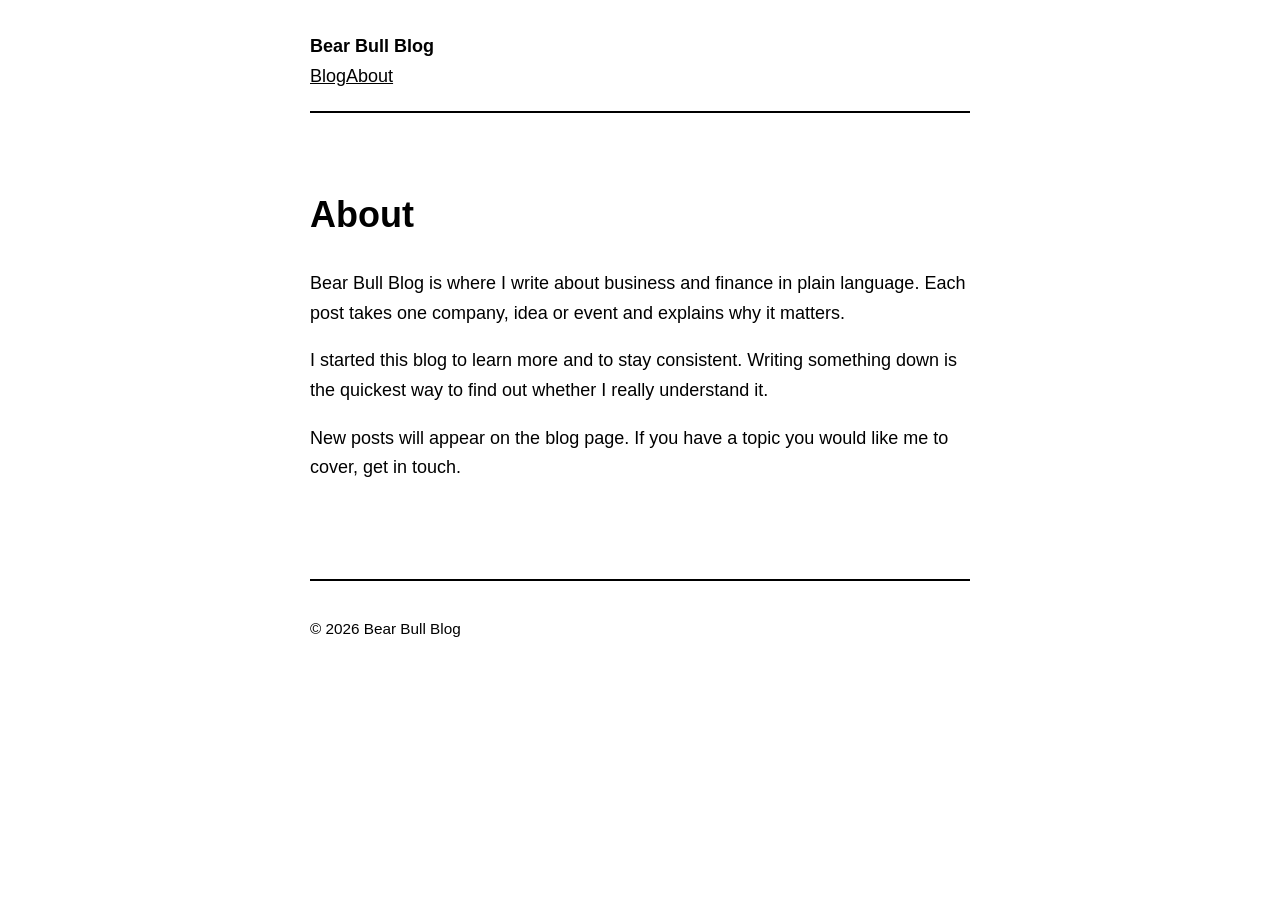
==== about.html @ 7e6313e0 "Add files via upload" ====
<!DOCTYPE html>
<html lang="en">
<head>
  <meta charset="UTF-8">
  <meta name="viewport" content="width=device-width, initial-scale=1">
  <title>About | Bear Bull Blog</title>
  <meta name="description" content="About Bear Bull Blog.">
  <link rel="stylesheet" href="style.css">
</head>
<body>
  <div class="wrap">
    <header class="site-header">
      <a class="site-name" href="index.html">Bear Bull Blog</a>
      <nav><a href="index.html">Blog</a><a href="about.html">About</a></nav>
    </header>

    <main class="about">
      <h1>About</h1>

      <p>Bear Bull Blog is where I write about business and finance in plain language. Each post takes one company, idea or event and explains why it matters.</p>

      <p>I started this blog to learn more and to stay consistent. Writing something down is the quickest way to find out whether I really understand it.</p>

      <p>New posts will appear on the blog page. If you have a topic you would like me to cover, get in touch.</p>
    </main>
  </div>

  <footer class="site-footer">
    <p>&copy; 2026 Bear Bull Blog</p>
  </footer>
</body>
</html>
---- style.css ----
* {
  box-sizing: border-box;
}

html {
  font-family: Arial, Helvetica, sans-serif;
  font-size: 18px;
  background: #fff;
  color: #000;
}

body {
  margin: 0;
  padding: 0 24px 96px;
  line-height: 1.65;
}

a {
  color: #000;
}

a:focus-visible {
  outline: 3px solid #000;
  outline-offset: 3px;
}

.wrap {
  max-width: 660px;
  margin: 0 auto;
}

/* Site header */
.site-header {
  padding: 32px 0 20px;
  border-bottom: 2px solid #000;
  margin-bottom: 72px;
}

.site-name {
  font-size: 1rem;
  font-weight: 700;
  text-decoration: none;
}

/* Home page */
.intro {
  font-size: 1rem;
  margin: 0 0 56px;
}

.post-link {
  display: block;
  text-decoration: none;
  padding: 24px;
  margin: 0 -24px;
}

.post-link:hover,
.post-link:focus-visible {
  background: #000;
  color: #fff;
  outline-offset: -3px;
}

.post-link:focus-visible {
  outline-color: #fff;
}

.post-link h2 {
  font-size: 2.4rem;
  line-height: 1.15;
  letter-spacing: -0.02em;
  margin: 0 0 12px;
}

.post-link p {
  margin: 0;
}

.meta {
  font-size: 0.85rem;
  margin: 0 0 12px;
}

/* Post page */
article h1 {
  font-size: 3rem;
  line-height: 1.1;
  letter-spacing: -0.03em;
  margin: 0 0 16px;
}

article .meta {
  margin-bottom: 56px;
}

article h2 {
  font-size: 1.4rem;
  line-height: 1.25;
  margin: 56px 0 12px;
}

article p {
  margin: 0 0 1.2em;
}

blockquote {
  margin: 40px 0;
  padding: 0 0 0 24px;
  border-left: 4px solid #000;
  font-size: 1.35rem;
  font-weight: 700;
  line-height: 1.4;
}

.back {
  display: inline-block;
  margin-top: 72px;
  font-weight: 700;
}

/* Footer */
.site-footer {
  max-width: 660px;
  margin: 96px auto 0;
  padding-top: 20px;
  border-top: 2px solid #000;
  font-size: 0.85rem;
}

@media (max-width: 600px) {
  html {
    font-size: 17px;
  }

  .post-link h2 {
    font-size: 1.9rem;
  }

  article h1 {
    font-size: 2.3rem;
  }

  .site-header {
    margin-bottom: 48px;
  }
}
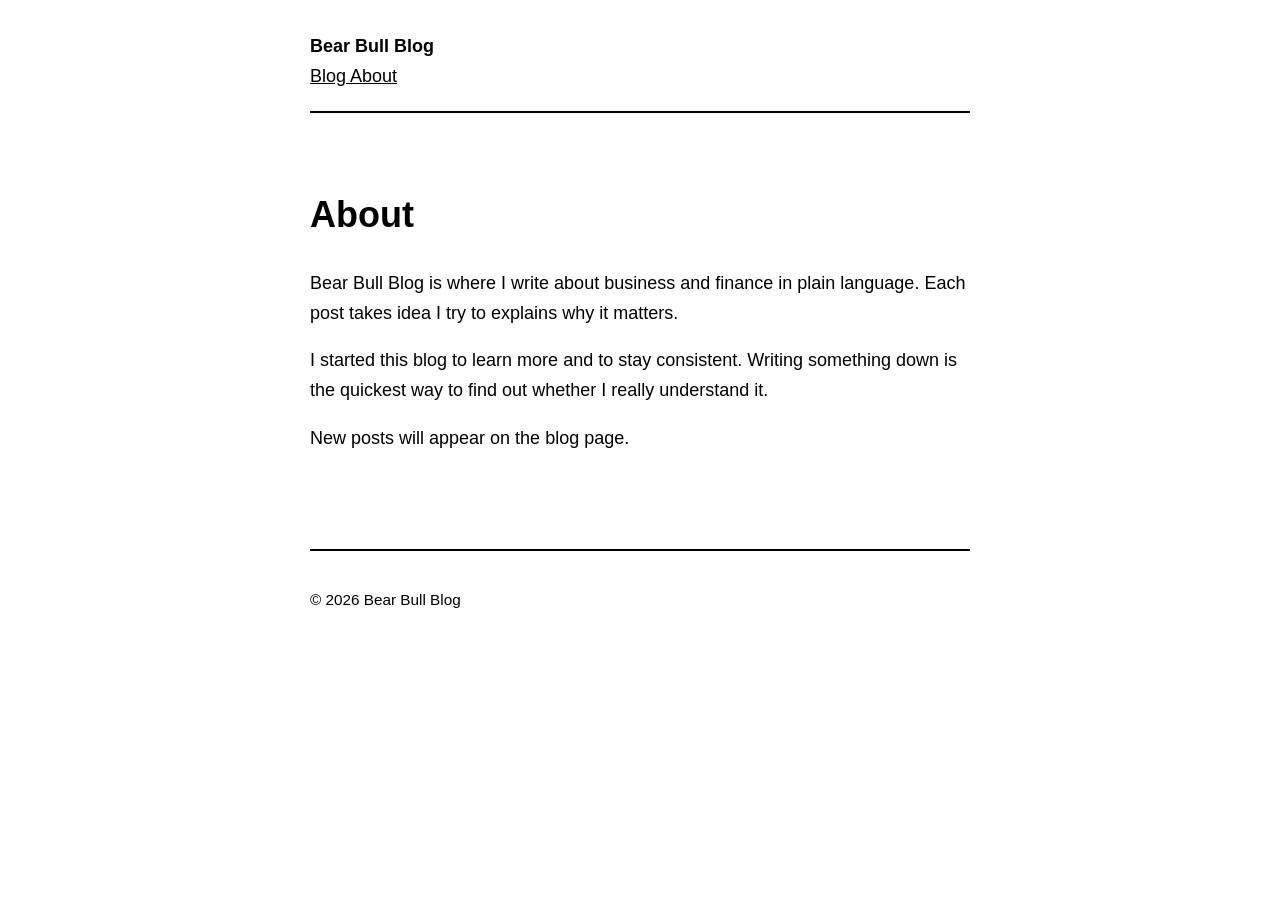
==== commit 25d1fe5e: "about.html" ====
--- a/about.html
+++ b/about.html
@@ -3,7 +3,7 @@
 <head>
   <meta charset="UTF-8">
   <meta name="viewport" content="width=device-width, initial-scale=1">
-  <title>About | Bear Bull Blog</title>
+  <title> About | Bear Bull Blog</title>
   <meta name="description" content="About Bear Bull Blog.">
   <link rel="stylesheet" href="style.css">
 </head>
@@ -11,17 +11,17 @@
   <div class="wrap">
     <header class="site-header">
       <a class="site-name" href="index.html">Bear Bull Blog</a>
-      <nav><a href="index.html">Blog</a><a href="about.html">About</a></nav>
+      <nav><a href="index.html">Blog</a><a href="about.html">  About</a></nav>
     </header>
 
     <main class="about">
       <h1>About</h1>
 
-      <p>Bear Bull Blog is where I write about business and finance in plain language. Each post takes one company, idea or event and explains why it matters.</p>
+      <p>Bear Bull Blog is where I write about business and finance in plain language. Each post takes idea I try to explains why it matters.</p>
 
       <p>I started this blog to learn more and to stay consistent. Writing something down is the quickest way to find out whether I really understand it.</p>
 
-      <p>New posts will appear on the blog page. If you have a topic you would like me to cover, get in touch.</p>
+      <p>New posts will appear on the blog page.</p>
     </main>
   </div>
 
